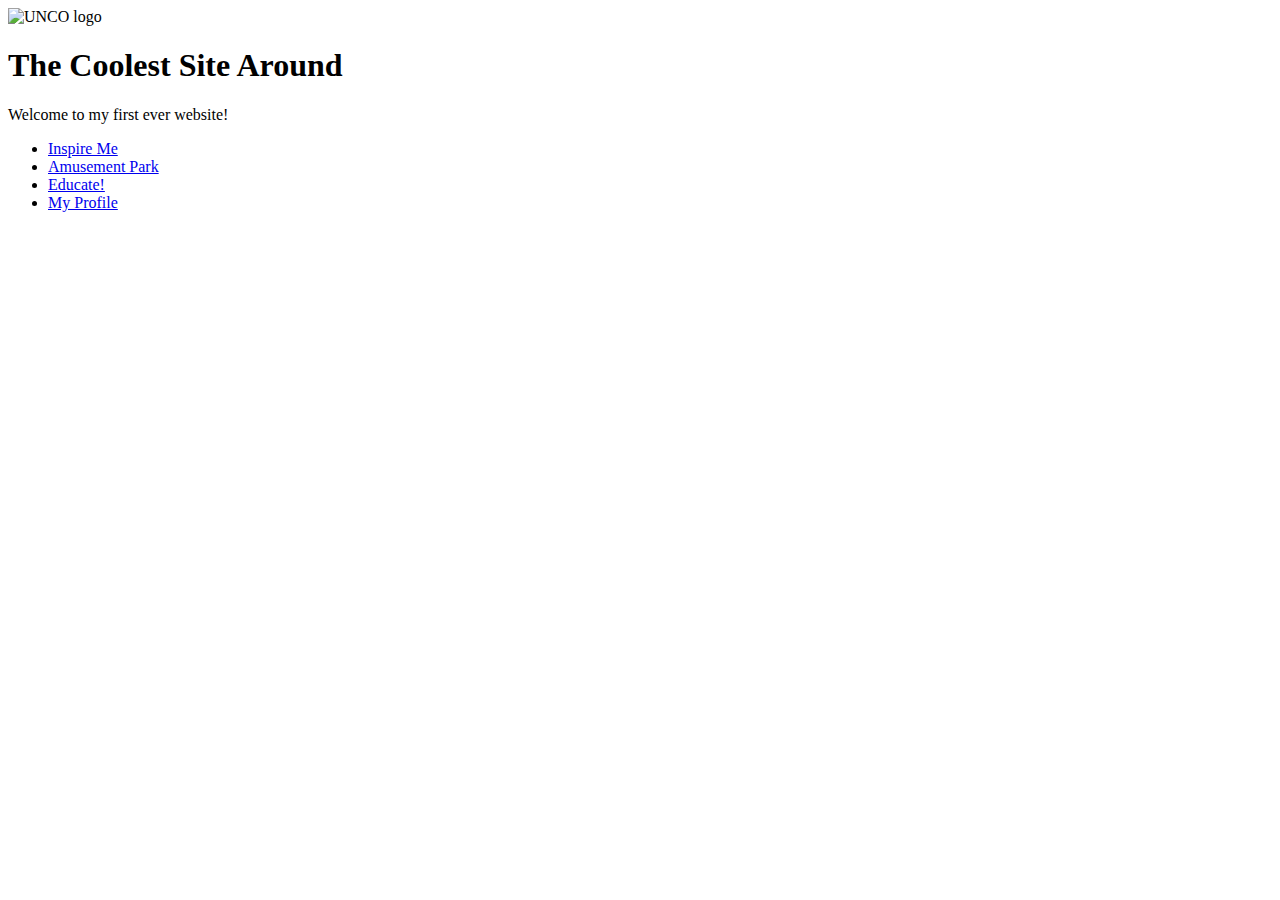
==== index.html @ 55cd1b73 "Update index.html" ====
<html>
  <head>
    <meta charset="UTF-8">
    <img src="images/https://user-images.githubusercontent.com/111911963/191123768-59811b78-e4af-4b35-bac8-2a66f08a1c1c.jpg" alt="UNCO logo">

    <title>
     Homepage
    </title>
  </head>
  <body>
    <h1>The Coolest Site Around</h1>
    <p>Welcome to my first ever website!</p>
    <ul>
    <li><a href="inspire.html">Inspire Me</a></li>
    <li><a href="amuse.html">Amusement Park</a></li>
      <li><a href="educate.html">Educate!</a></li>
      <li><a href="profile.html">My Profile</a></li>
  </body>
</html>
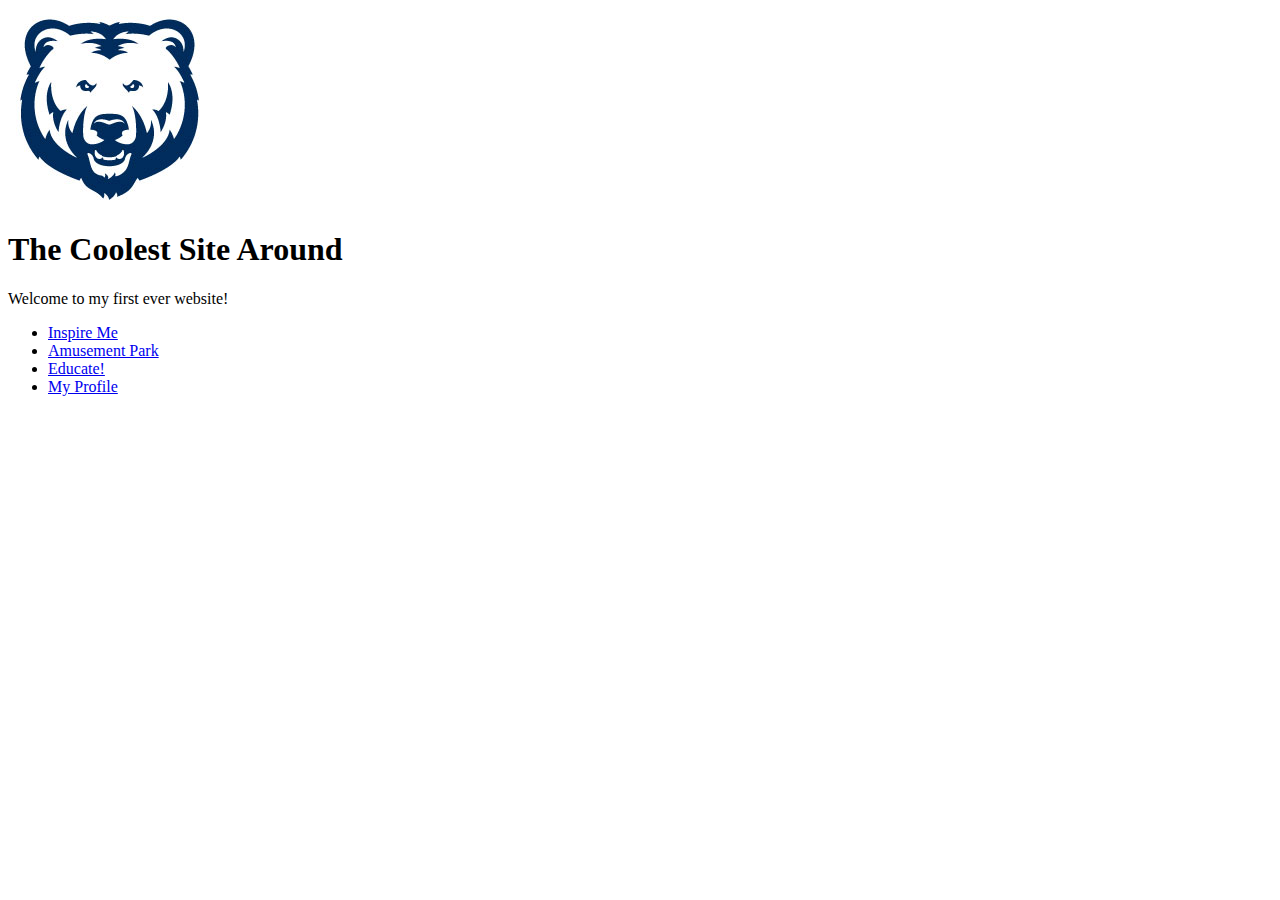
==== commit 12156a5d: "Changed images folder" ====
--- a/index.html
+++ b/index.html
@@ -2,7 +2,7 @@
 <html>
   <head>
     <meta charset="UTF-8">
-    <img src="images/https://user-images.githubusercontent.com/111911963/191123768-59811b78-e4af-4b35-bac8-2a66f08a1c1c.jpg" alt="UNCO logo">
+    <img src="images/unc logo.jpg" alt="UNCO logo">
 
     <title>
      Homepage
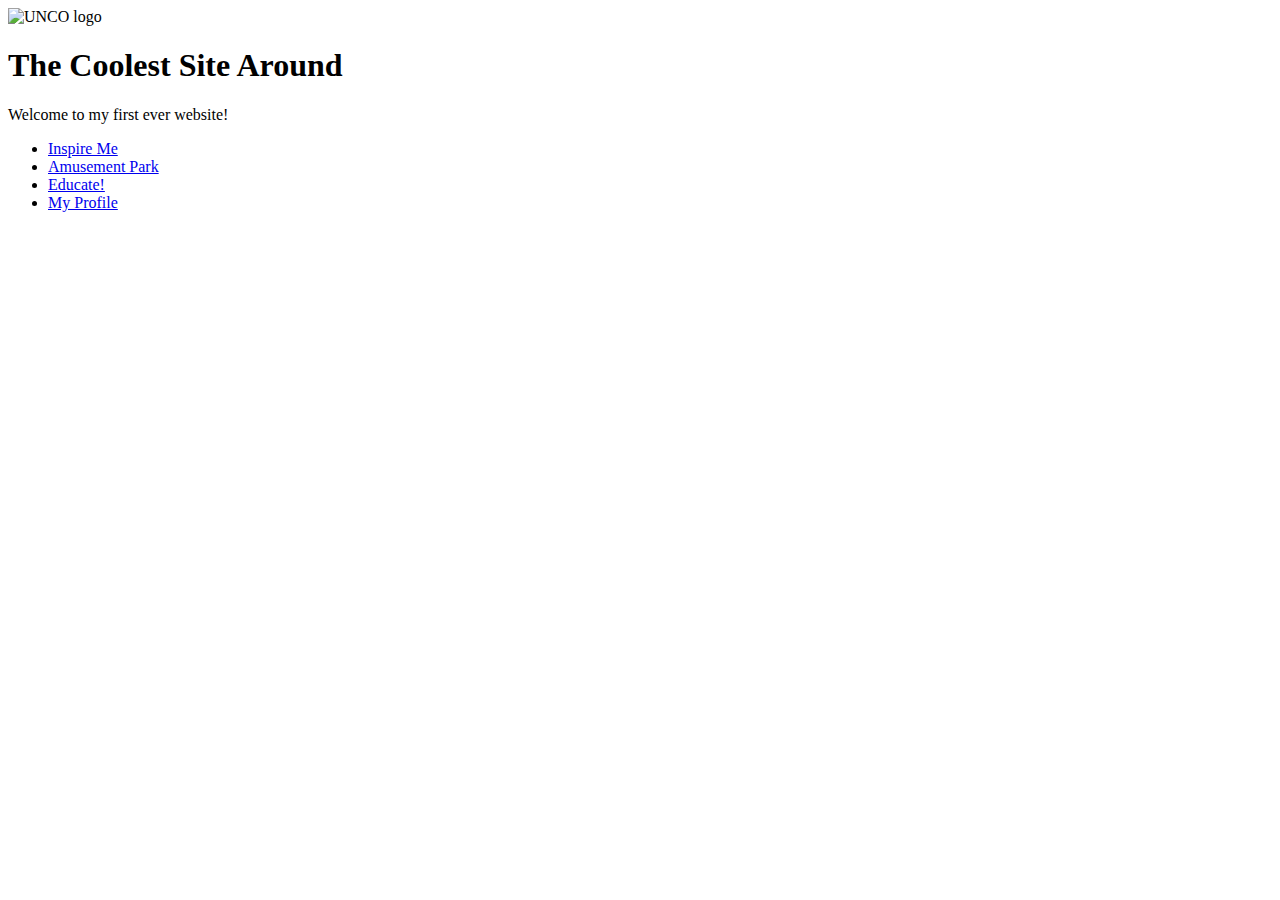
==== commit c0c62977: "Error fixing" ====
--- a/index.html
+++ b/index.html
@@ -1,14 +1,13 @@
-
-<html>
+<!DOCTYPE html>
+<html lang="en">
   <head>
     <meta charset="UTF-8">
-    <img src="images/unc logo.jpg" alt="UNCO logo">
-
     <title>
      Homepage
     </title>
   </head>
   <body>
+    <img src="images/unclogo.jpg" alt="UNCO logo">
     <h1>The Coolest Site Around</h1>
     <p>Welcome to my first ever website!</p>
     <ul>
@@ -16,5 +15,6 @@
     <li><a href="amuse.html">Amusement Park</a></li>
       <li><a href="educate.html">Educate!</a></li>
       <li><a href="profile.html">My Profile</a></li>
+      </ul>
   </body>
 </html>
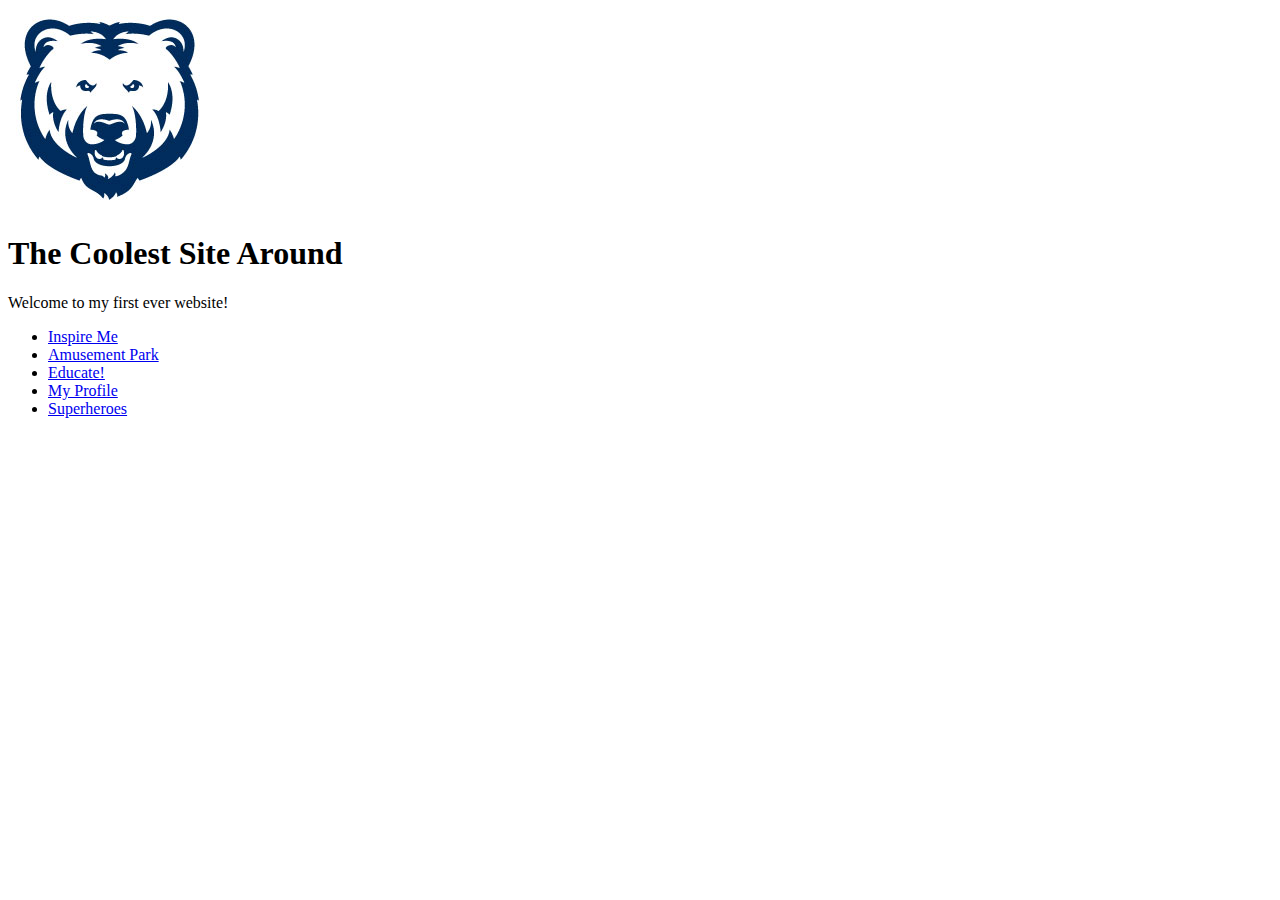
==== commit d8a1ad3a: "superhero to index" ====
--- a/index.html
+++ b/index.html
@@ -15,6 +15,7 @@
     <li><a href="amuse.html">Amusement Park</a></li>
       <li><a href="educate.html">Educate!</a></li>
       <li><a href="profile.html">My Profile</a></li>
+      <li><a href="superhero.html">Superheroes</a></li>
       </ul>
   </body>
 </html>
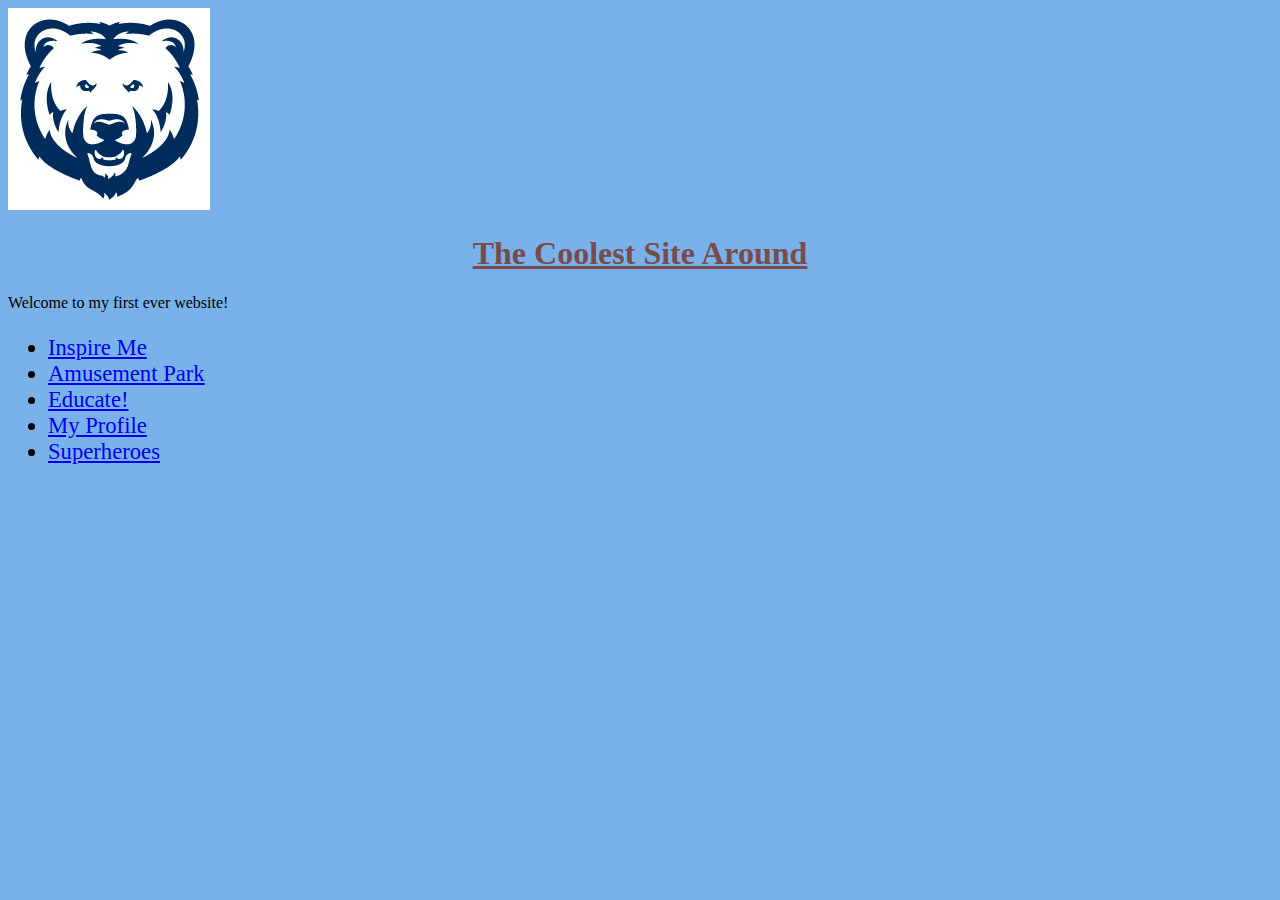
==== commit fa725283: "main style sheet" ====
--- a/index.html
+++ b/index.html
@@ -1,6 +1,7 @@
 <!DOCTYPE html>
 <html lang="en">
   <head>
+    <link rel="stylesheet" href="css/main.css">
     <meta charset="UTF-8">
     <title>
      Homepage
--- a/css/main.css
+++ b/css/main.css
@@ -0,0 +1,15 @@
+
+body
+{
+    background-color: rgb(121, 178, 235);
+}
+h1
+{
+    text-decoration: underline;
+    text-align: center;
+    color: rgb(122, 75, 75)
+}
+ul
+{
+font-size: 17pt;
+}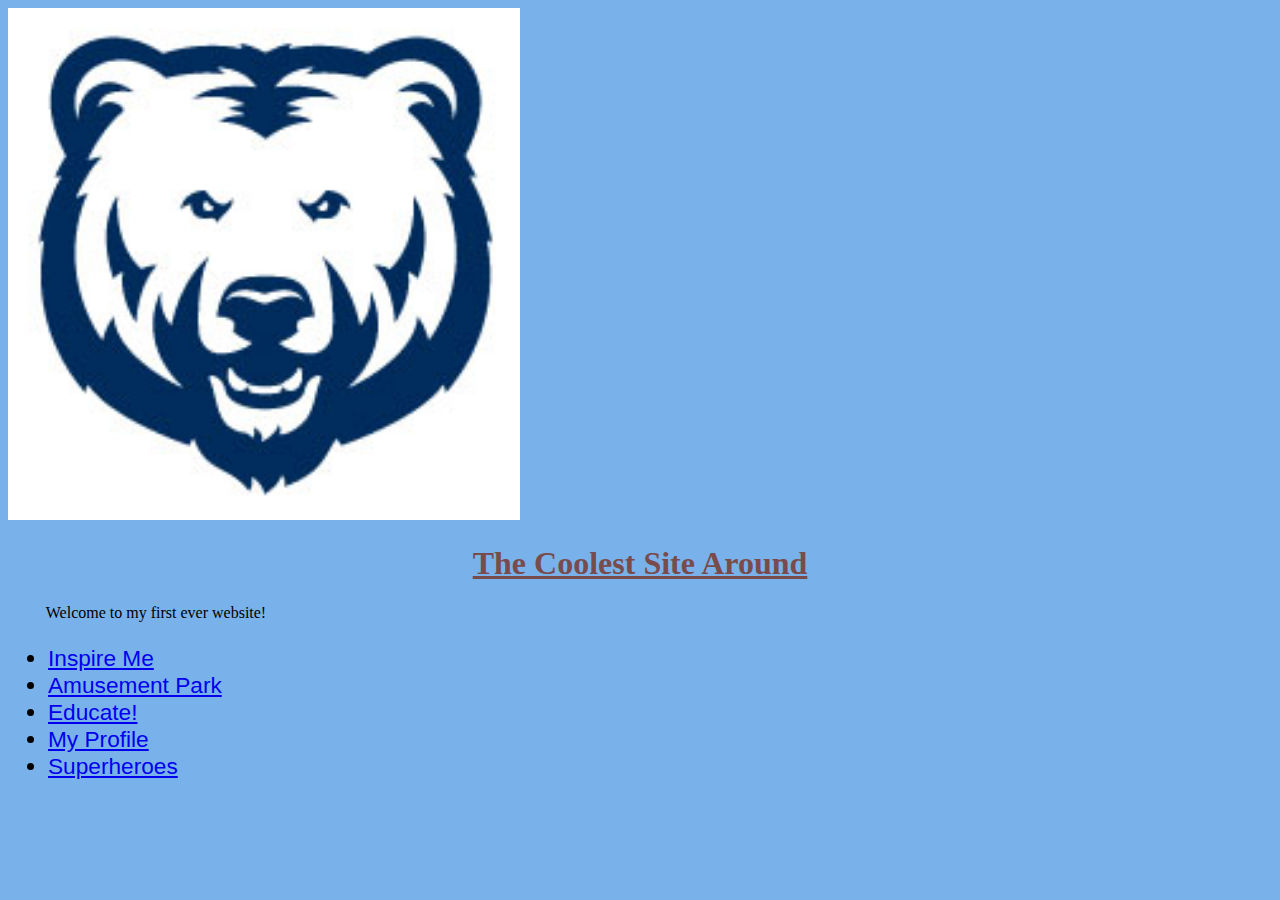
==== commit 2c537321: "o" ====
--- a/index.html
+++ b/index.html
@@ -7,6 +7,14 @@
      Homepage
     </title>
   </head>
+  <script async src="https://www.googletagmanager.com/gtag/js?id=G-EFBCZXCZQF"></script>
+  <script>
+    window.dataLayer = window.dataLayer // [];
+    function gtag(){dataLayer.push(arguments);}
+    gtag('js', new Date());
+
+    gtag('config', 'G-EFBCZXCZQF');
+  </script>
   <body>
     <img src="images/unclogo.jpg" alt="UNCO logo">
     <h1>The Coolest Site Around</h1>
--- a/css/main.css
+++ b/css/main.css
@@ -12,4 +12,22 @@
 ul
 {
 font-size: 17pt;
+}
+h2
+{
+font-weight: 100;
+font-style: oblique;
+text-decoration: underline;
+}
+p
+{
+text-indent: 1cm;
+}
+li
+{
+font-family: sans-serif;
+}
+img
+{
+width: 40vmax;
 }